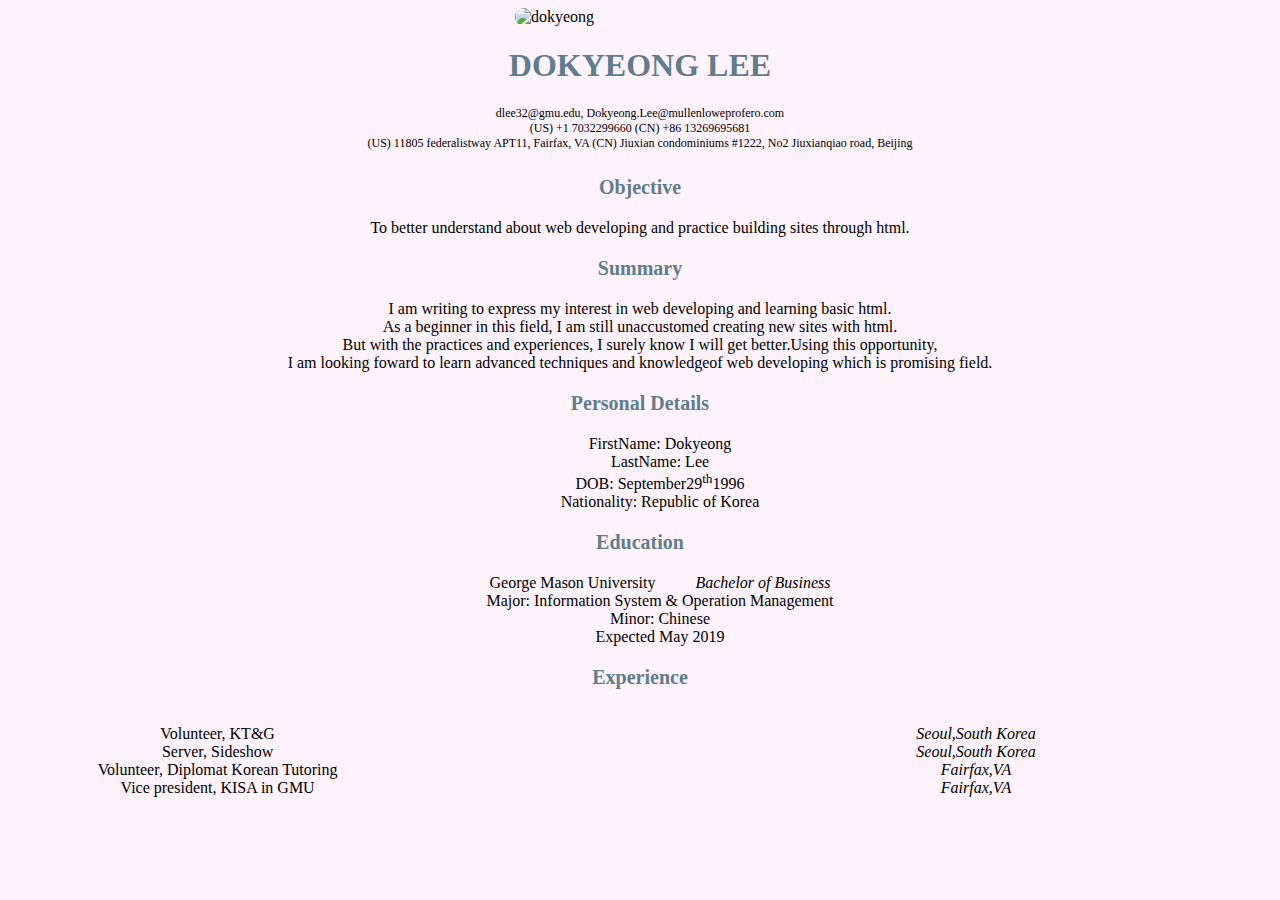
==== Index.html @ f323292f "first commit" ====
<!DOCTYPE html>
<html>
<head>
<title>Dokyeong's mini CV</title>
 <link type="text/css" rel="stylesheet" href="./Indexcss.css">
 <link rel="stylesheet" href="https://unpkg.com/ionicons@4.1.2/dist/css/ionicons.min.css">
</head>
<body style="font-family: times">
	<div>
		<img id='rounded' src="./images/dokyeong.jpg" alt="dokyeong">
	</div>
	<div class='txtcolor1'>
		<h1 style='font-weight:800'>DOKYEONG LEE</h1>
	</div>
	<div class='gotomid'>
		<p style="font-size:12px">dlee32@gmu.edu, Dokyeong.Lee@mullenloweprofero.com
			<br>(US) +1 7032299660 (CN) +86 13269695681
			<br>(US) 11805 federalistway APT11, Fairfax, VA (CN) Jiuxian condominiums #1222, No2 Jiuxianqiao road, Beijing
			<br>
			<p id='sizeup'> <a href='https://www.instagram.com/kiki_kyeong/' target='_blank'><i class="icon ion-logo-instagram"></i></a>
				             	<a href='https://www.facebook.com/dokyeong.lee.798?ref=bookmarks' target='_blank'><i class="icon ion-logo-facebook"></i></a></p>
		</p>
	</div>

	<div class='gotomid'>
		<p style="font-weight:600" class='titles'>Objective</p>
			<p>To better understand about web developing and practice building sites through html.
			</p>
	</div>

	<div class='gotomid'>
		<p class='titles'>Summary</p>
		<p>I am writing to express my interest in web developing and learning basic html.
			 <br>As a beginner in this field, I am still unaccustomed creating new sites with html.
			 <br>But with the practices and experiences, I surely know I will get better.Using this opportunity,
			 <br>I am looking foward to learn advanced techniques and knowledgeof web developing which is promising field.
		</p>
	</div>

	<div>
		<p class='titles'>Personal Details</p>
			<ul class='bulletpoints'>
				<li>FirstName: Dokyeong</li>
				<li>LastName: Lee</li>
				<li>DOB: September29<sup>th</sup>1996</li>
				<li>Nationality: Republic of Korea</li>
			</ul>
	</div>

	<div>
		<p class='titles'>Education
			<ul class='bulletpoints'>
				<li>George Mason University &emsp;&emsp;&nbsp;<em>Bachelor of Business</em></li>
				<li>Major: Information System & Operation Management</li>
				<li>Minor: Chinese</li>
        <li>Expected May 2019</li>
		</p>
	</div>

	<div>
		<p class='titles'>Experience</p>
		<div class='type1'>
		<ul class='bulletpoints'>
			<li>Volunteer, KT&G</li>
			<li>Server, Sideshow</li>
			<li>Volunteer, Diplomat Korean Tutoring </li>
			<li>Vice president, KISA in GMU </li>
		</ul>
	</div>
		<div class='type2'>
			<ul class='bulletpoints'>
			<li><i>Seoul,South Korea</i></li>
			<li><i>Seoul,South Korea</i></li>
			<li><i>Fairfax,VA</i></li>
			<li><i>Fairfax,VA</i></li>

		</div>
	</div>


</body>
</html>
---- Indexcss.css ----
body{
  background: #e91ec50f;
}

  .txtcolor1{
    color:#607d8b;
    text-align: center;
  }

  .gotomid{
    text-align: center;
  }

  .titles{
    font-size: 20px;
    color:#607d8b;
    text-align: center;
    font-weight:600;
  }

  .bulletpoints{
    list-style:none;
    text-align: center;
  }

  .type1{
    display:inline-block;
    width:30%;
  }

  .type2{
    display:inline-block;
    float:right;
    width:50%;
  }

  #rounded{
    border-radius: 25px;
    display: block;
    margin-right: auto;
    margin-left: auto;
    width: 250px;
  }

  #sizeup{
    font-size: 25px;
    color: black;
  }
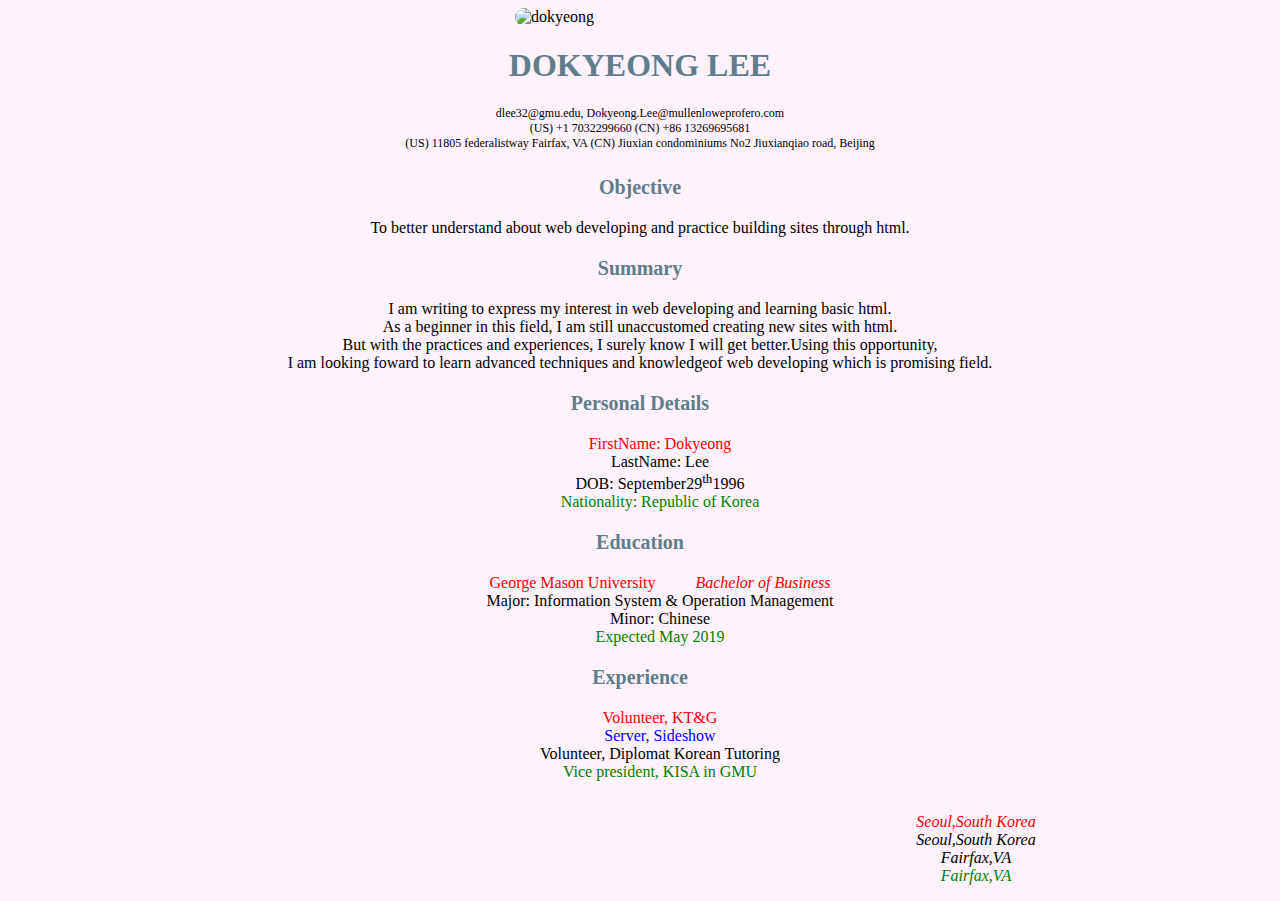
==== commit 25c3d295: "Adding files" ====
--- a/Index.html
+++ b/Index.html
@@ -15,7 +15,7 @@
 	<div class='gotomid'>
 		<p style="font-size:12px">dlee32@gmu.edu, Dokyeong.Lee@mullenloweprofero.com
 			<br>(US) +1 7032299660 (CN) +86 13269695681
-			<br>(US) 11805 federalistway APT11, Fairfax, VA (CN) Jiuxian condominiums #1222, No2 Jiuxianqiao road, Beijing
+			<br>(US) 11805 federalistway Fairfax, VA (CN) Jiuxian condominiums No2 Jiuxianqiao road, Beijing
 			<br>
 			<p id='sizeup'> <a href='https://www.instagram.com/kiki_kyeong/' target='_blank'><i class="icon ion-logo-instagram"></i></a>
 				             	<a href='https://www.facebook.com/dokyeong.lee.798?ref=bookmarks' target='_blank'><i class="icon ion-logo-facebook"></i></a></p>
@@ -48,17 +48,19 @@
 	</div>
 
 	<div>
-		<p class='titles'>Education
+		<p class='titles'>Education</p>
+    <div>
 			<ul class='bulletpoints'>
 				<li>George Mason University &emsp;&emsp;&nbsp;<em>Bachelor of Business</em></li>
 				<li>Major: Information System & Operation Management</li>
 				<li>Minor: Chinese</li>
         <li>Expected May 2019</li>
-		</p>
 	</div>
 
 	<div>
 		<p class='titles'>Experience</p>
+  </div>
+
 		<div class='type1'>
 		<ul class='bulletpoints'>
 			<li>Volunteer, KT&G</li>
@@ -67,16 +69,19 @@
 			<li>Vice president, KISA in GMU </li>
 		</ul>
 	</div>
+  
 		<div class='type2'>
 			<ul class='bulletpoints'>
 			<li><i>Seoul,South Korea</i></li>
 			<li><i>Seoul,South Korea</i></li>
 			<li><i>Fairfax,VA</i></li>
 			<li><i>Fairfax,VA</i></li>
+		</div>
 
-		</div>
-	</div>
-
+<div>
+  <p>
+  </p>
+</div>
 
 </body>
 </html>
--- a/Indexcss.css
+++ b/Indexcss.css
@@ -22,10 +22,20 @@
     list-style:none;
     text-align: center;
   }
+.bulletpoints li:first-child{
+  color: red;
+}
+.bulletpoints li:last-child{
+  color: green;
+}
 
+}
   .type1{
-    display:inline-block;
-    width:30%;
+    display: inline-block;
+    width:50%;
+  }
+  .type1 li:nth-child(2){
+    color:blue;
   }
 
   .type2{
@@ -46,3 +56,13 @@
     font-size: 25px;
     color: black;
   }
+
+  a:visited{
+    color: #607d8b;
+  }
+  a:hover{
+    color:#e91ec58a
+  }
+  a:active{
+    color:#e91ec58a
+  }
